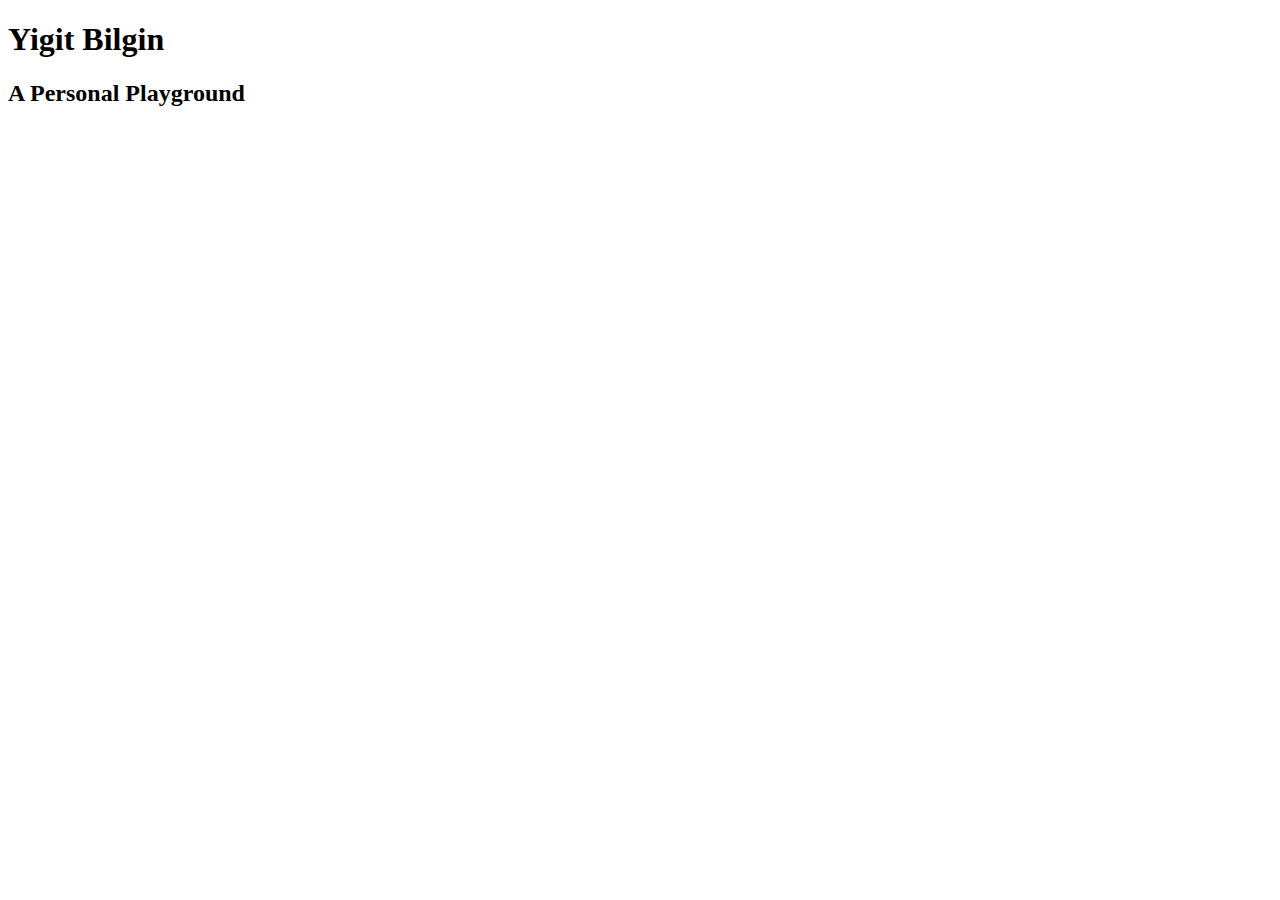
==== index.html @ 31ebc75b "Update index.html" ====
<!DOCTYPE html>
<html>
    <head>
        <meta charset="utf-8">
        <meta name="viewport" content="width=device-width, initial-scale=1">
        <title>First draft</title>
        
        <link rel="stylesheet" href="main.css">
    </head>
    
    <body>
        
        <h1>Yigit Bilgin</h1>
        <h2>A Personal Playground</h2>
        
        
    </body>
</html>
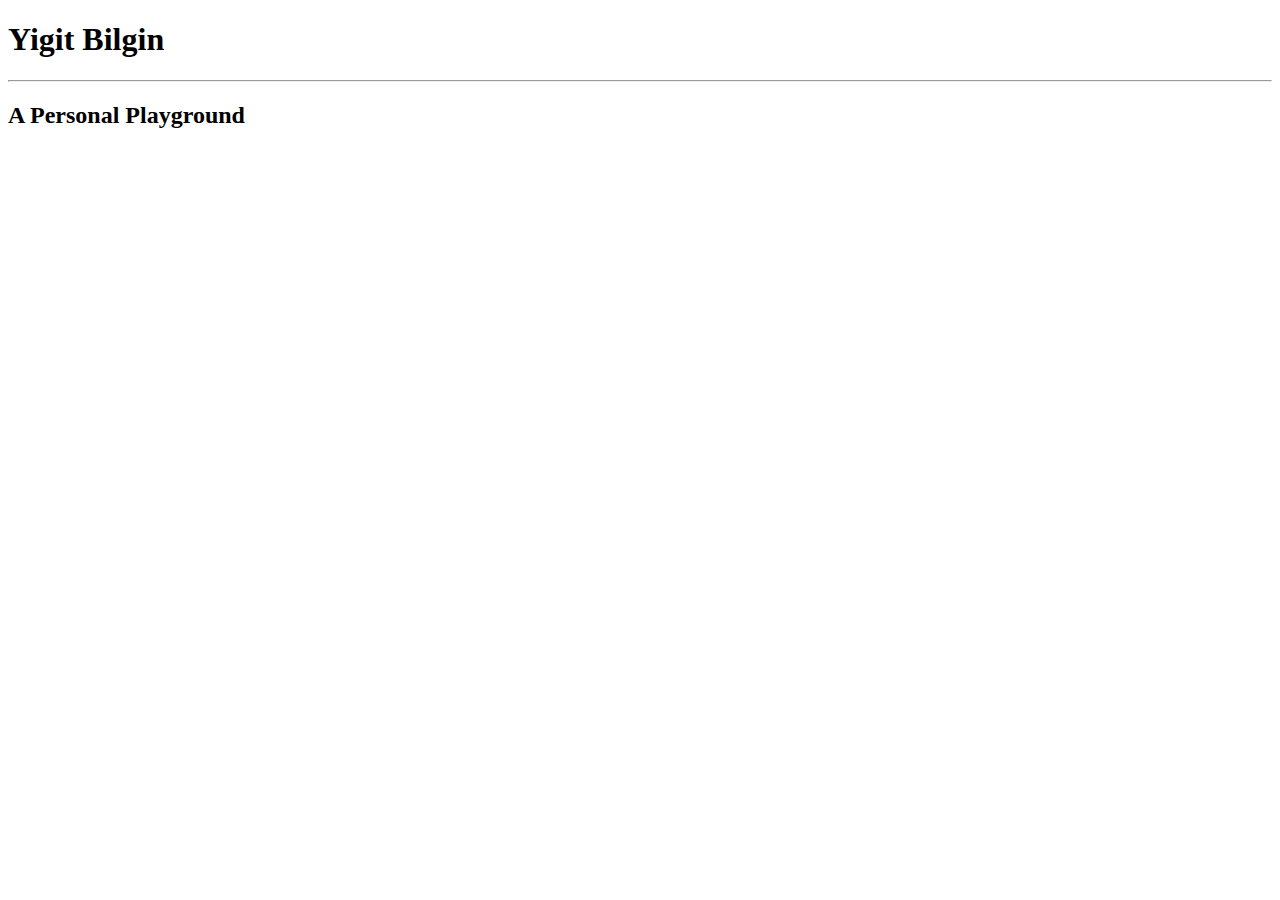
==== commit 9212c070: "Update index.html" ====
--- a/index.html
+++ b/index.html
@@ -3,7 +3,7 @@
     <head>
         <meta charset="utf-8">
         <meta name="viewport" content="width=device-width, initial-scale=1">
-        <title>First draft</title>
+        <title>First Draft</title>
         
         <link rel="stylesheet" href="main.css">
     </head>
@@ -11,6 +11,7 @@
     <body>
         
         <h1>Yigit Bilgin</h1>
+        <hr>
         <h2>A Personal Playground</h2>
         
         
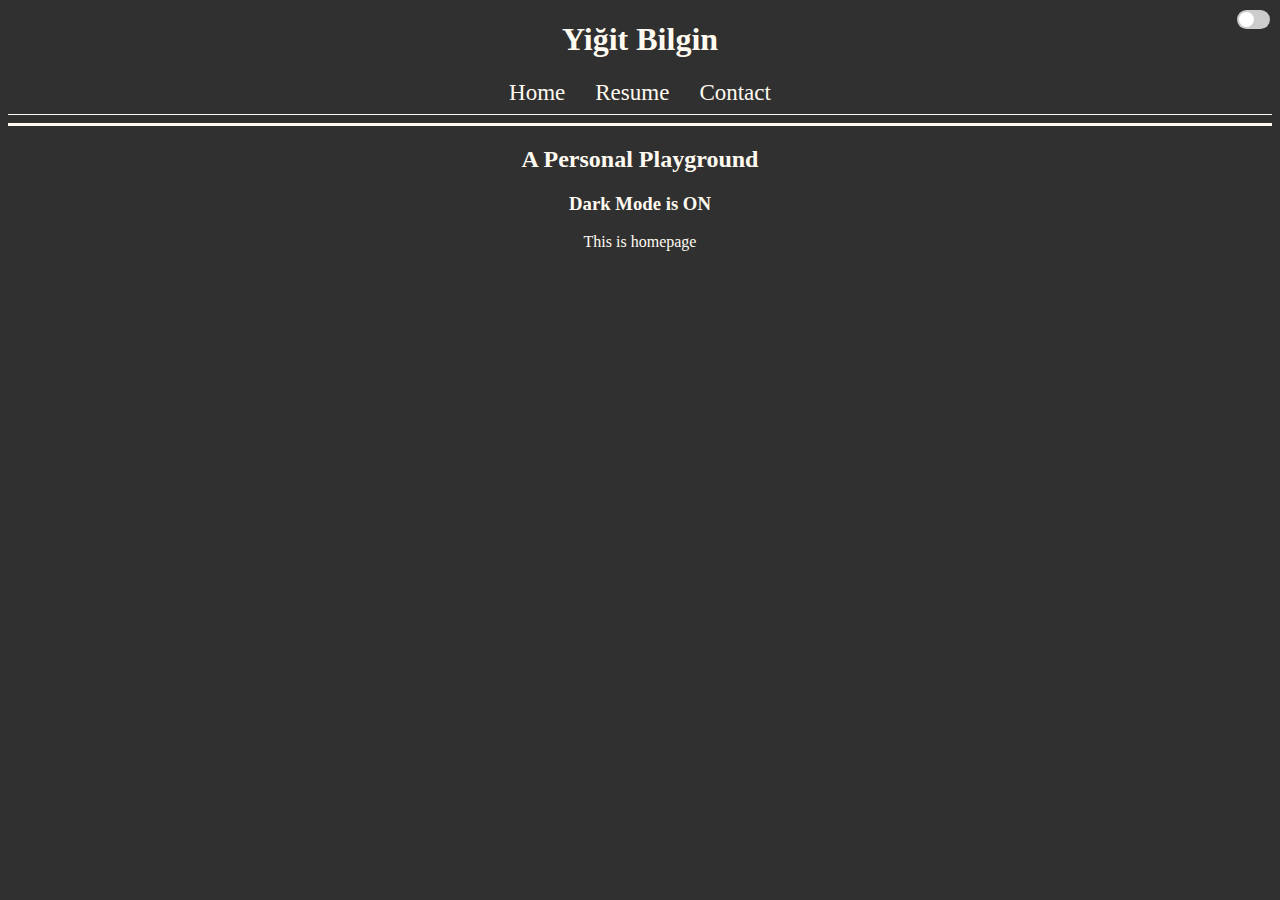
==== commit a120baa3: "Dark Mode" ====
--- a/index.html
+++ b/index.html
@@ -3,18 +3,271 @@
     <head>
         <meta charset="utf-8">
         <meta name="viewport" content="width=device-width, initial-scale=1">
-        <title>First Draft</title>
+        <title>Yigit Bilgin Resume</title>
         
         <link rel="stylesheet" href="main.css">
+        <style>
+            .switch {
+              position: absolute;
+              top: 10px;
+              right: 10px;  
+              display: inline-block;
+              width: 33px;
+              height: 19px;
+            }
+
+            .switch input { 
+              opacity: 0;
+              width: 0;
+              height: 0;
+            }
+
+            .slider {
+              position: absolute;
+              cursor: pointer;
+              top: 0;
+              left: 0;
+              right: 0;
+              bottom: 0;
+              background-color: #ccc;
+              -webkit-transition: .4s;
+              transition: .4s;
+            }
+
+            .slider:before {
+              position: absolute;
+              content: "";
+              height: 15px;
+              width: 15px;
+              left: 2px;
+              bottom: 2px;
+              background-color: white;
+              -webkit-transition: .4s;
+              transition: .4s;
+            }
+
+            input:checked + .slider {
+              background-color: #303030;
+            }
+
+            input:focus + .slider {
+              box-shadow: 0 0 1px #303030;
+            }
+
+            input:checked + .slider:before {
+              -webkit-transform: translateX(13px);
+              -ms-transform: translateX(13px);
+              transform: translateX(13px);
+            }
+            
+            /* Rounded sliders */
+            .slider.round {
+              border-radius: 17px;
+            }
+
+            .slider.round:before {
+              border-radius: 50%;
+            }
+            
+            h1 {
+                text-align: center;
+                color: floralwhite;
+                }
+            h2 {
+                text-align: center;
+                color: floralwhite;
+            }
+            h3 {
+                text-align: center;
+                color: floralwhite;
+            }
+            .hr1-dark {
+                width: 100%;
+                height: 1px;
+                margin-left: auto;
+                margin-right: auto;
+                border: 0 none;
+                background-color: floralwhite;
+                color: floralwhite;
+                border-color: floralwhite;
+            }
+            .hr2-dark {
+                width: 100%;
+                height: 3px;
+                margin-left: auto;
+                margin-right: auto;
+                border: 0 none;
+                background-color: floralwhite;
+                color: floralwhite;
+                border-color: floralwhite;
+            }
+            .hr1-light {
+                width: 100%;
+                height: 1px;
+                margin-left: auto;
+                margin-right: auto;
+                border: 0 none;
+                background-color: #303030;
+                color: #303030;
+                border-color: #303030;
+            }
+            .hr2-light {
+                width: 100%;
+                height: 3px;
+                margin-left: auto;
+                margin-right: auto;
+                border: 0 none;
+                background-color: #303030;
+                color: #303030;
+                border-color: #303030;
+            }
+            a { 
+                text-decoration: none;
+                color: floralwhite;
+            }
+            div {
+                display: table;
+                margin-right: auto;
+                margin-left: auto;
+                font-size: 23px;
+            }
+            .dark-mode {
+                background-color: #303030;
+                color: floralwhite;
+            }
+            .light-mode {
+                background-color: floralwhite;
+                color: #303030;
+            }
+            p {
+                color: floralwhite;
+                text-align: center;
+            }
+            body {
+                background-color: #303030;
+            }
+        </style>
     </head>
     
     <body>
         
-        <h1>Yigit Bilgin</h1>
-        <hr>
-        <h2>A Personal Playground</h2>
-        
-        
+        <h1 id = "head1">Yiğit Bilgin</h1>
+        
+        <div id="Console">
+            <a id="Home", href="index.html">Home </a>
+            <a id="Resume", href="resume.html">Resume </a>
+            <a id="Contact", href="contact.html">Contact </a>
+        </div>
+        
+        <hr class="hr1-dark", id = "hr11"/>
+        <hr class="hr2-dark", id = "hr22"/>
+        
+        <h2 id = "head2" >A Personal Playground</h2>
+        <h3 id="DarkModetext">Dark Mode is ON</h3>
+        <p id = "p1">
+            This is homepage
+        </p>
+        <label class="switch">
+            <input type="checkbox" id = "darkmodeswitch" onchange="lightMode()">
+            <span class="slider round"></span>
+            
+        </label>
+        <script>
+            function darkMode() {
+                var element = document.body;
+                element.className = "dark-mode";
+                
+                var content = document.getElementById("DarkModetext");
+                content.innerText = "Dark Mode is ON";
+                content.className = "dark-mode";
+                
+                var head1 = document.getElementById("head1");
+                head1.className = "dark-mode";
+                
+                var head2 = document.getElementById("head2");
+                head2.className = "dark-mode";
+                
+                var p1 = document.getElementById("p1");
+                p1.className = "dark-mode";
+                
+                var line1 = document.getElementById("hr11");
+                line1.className = "hr1-dark";
+                var line2 = document.getElementById("hr22");
+                line2.className = "hr2-dark";
+                
+                var console = document.getElementById("Home");
+                console.className = "dark-mode";
+                
+                var console1 = document.getElementById("Resume");
+                console1.className = "dark-mode";
+                
+                var console2 = document.getElementById("Contact");
+                console2.className = "dark-mode";
+            }
+            function lightMode() {
+                if(document.getElementById("darkmodeswitch").checked === true){
+                    var element = document.body;
+                    element.className = "light-mode";
+
+                    var content = document.getElementById("DarkModetext");
+                    content.innerText = "Dark Mode is OFF";
+                    content.className = "light-mode";
+
+                    var head1 = document.getElementById("head1");
+                    head1.className = "light-mode";
+
+                    var head2 = document.getElementById("head2");
+                    head2.className = "light-mode";
+
+                    var p1 = document.getElementById("p1");
+                    p1.className = "light-mode";
+
+                    var line1 = document.getElementById("hr11");
+                    line1.className = "hr1-light";
+                    var line2 = document.getElementById("hr22");
+                    line2.className = "hr2-light";
+
+                    var console = document.getElementById("Home");
+                    console.className = "light-mode";
+
+                    var console1 = document.getElementById("Resume");
+                    console1.className = "light-mode";
+
+                    var console2 = document.getElementById("Contact");
+                    console2.className = "light-mode";
+                } else {
+                    var element = document.body;
+                    element.className = "dark-mode";
+
+                    var content = document.getElementById("DarkModetext");
+                    content.innerText = "Dark Mode is ON";
+                    content.className = "dark-mode";
+
+                    var head1 = document.getElementById("head1");
+                    head1.className = "dark-mode";
+
+                    var head2 = document.getElementById("head2");
+                    head2.className = "dark-mode";
+
+                    var p1 = document.getElementById("p1");
+                    p1.className = "dark-mode";
+
+                    var line1 = document.getElementById("hr11");
+                    line1.className = "hr1-dark";
+                    var line2 = document.getElementById("hr22");
+                    line2.className = "hr2-dark";
+
+                    var console = document.getElementById("Home");
+                    console.className = "dark-mode";
+
+                    var console1 = document.getElementById("Resume");
+                    console1.className = "dark-mode";
+
+                    var console2 = document.getElementById("Contact");
+                    console2.className = "dark-mode";
+                }
+            }
+        </script>
     </body>
 </html>
 
--- a/main.css
+++ b/main.css
@@ -0,0 +1,3 @@
+#Home {float:left;}
+#Resume {padding-left : 30px;float:left;}
+#Contact {padding-left : 30px;float:left;}
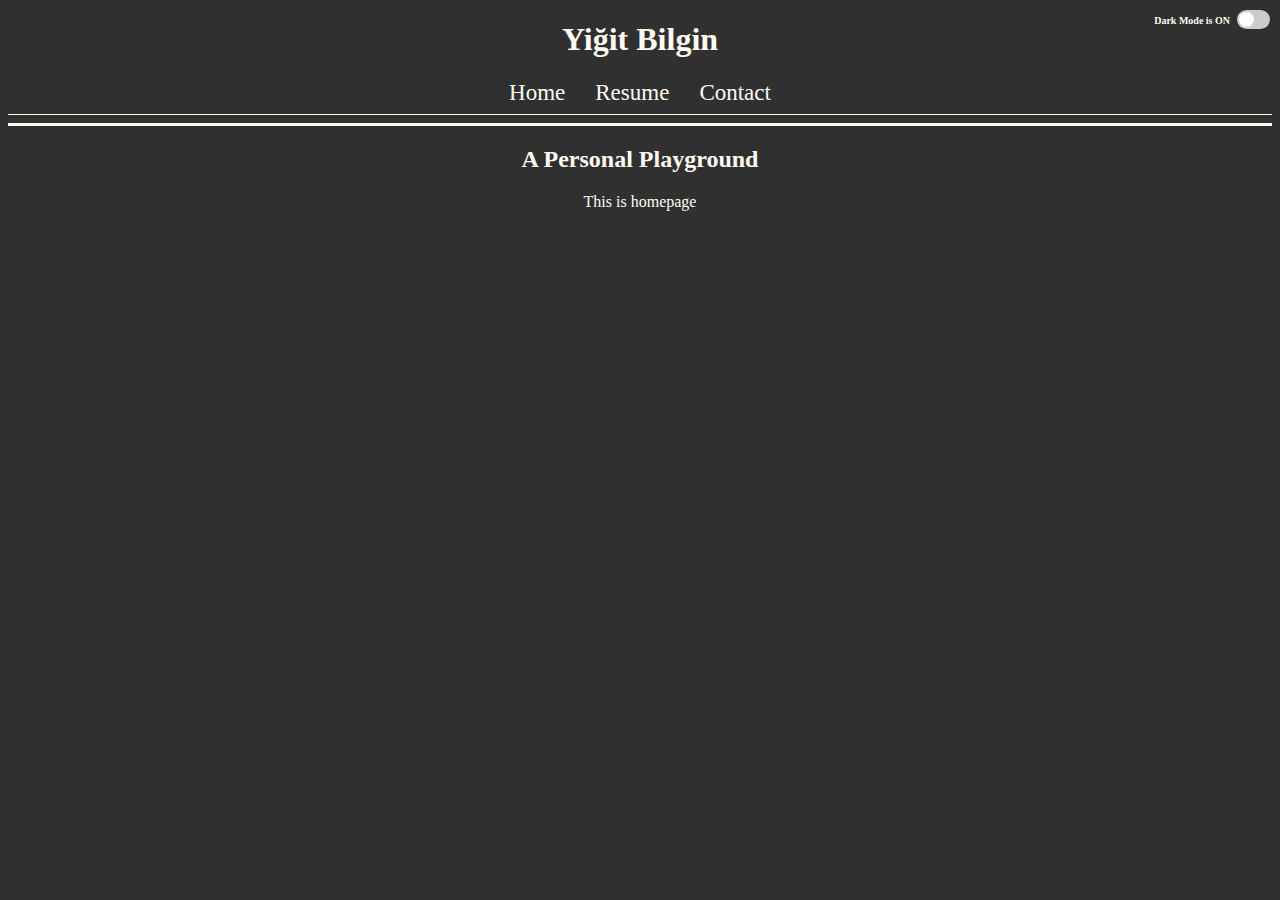
==== commit 9c742941: "dark mode placement" ====
--- a/index.html
+++ b/index.html
@@ -3,7 +3,7 @@
     <head>
         <meta charset="utf-8">
         <meta name="viewport" content="width=device-width, initial-scale=1">
-        <title>Yigit Bilgin Resume</title>
+        <title>Yigit Bilgin Homepage</title>
         
         <link rel="stylesheet" href="main.css">
         <style>
@@ -80,6 +80,10 @@
             h3 {
                 text-align: center;
                 color: floralwhite;
+                position: absolute;
+                top: 5px;
+                right: 50px;
+                font-size: 10px;
             }
             .hr1-dark {
                 width: 100%;
@@ -173,37 +177,6 @@
             
         </label>
         <script>
-            function darkMode() {
-                var element = document.body;
-                element.className = "dark-mode";
-                
-                var content = document.getElementById("DarkModetext");
-                content.innerText = "Dark Mode is ON";
-                content.className = "dark-mode";
-                
-                var head1 = document.getElementById("head1");
-                head1.className = "dark-mode";
-                
-                var head2 = document.getElementById("head2");
-                head2.className = "dark-mode";
-                
-                var p1 = document.getElementById("p1");
-                p1.className = "dark-mode";
-                
-                var line1 = document.getElementById("hr11");
-                line1.className = "hr1-dark";
-                var line2 = document.getElementById("hr22");
-                line2.className = "hr2-dark";
-                
-                var console = document.getElementById("Home");
-                console.className = "dark-mode";
-                
-                var console1 = document.getElementById("Resume");
-                console1.className = "dark-mode";
-                
-                var console2 = document.getElementById("Contact");
-                console2.className = "dark-mode";
-            }
             function lightMode() {
                 if(document.getElementById("darkmodeswitch").checked === true){
                     var element = document.body;
